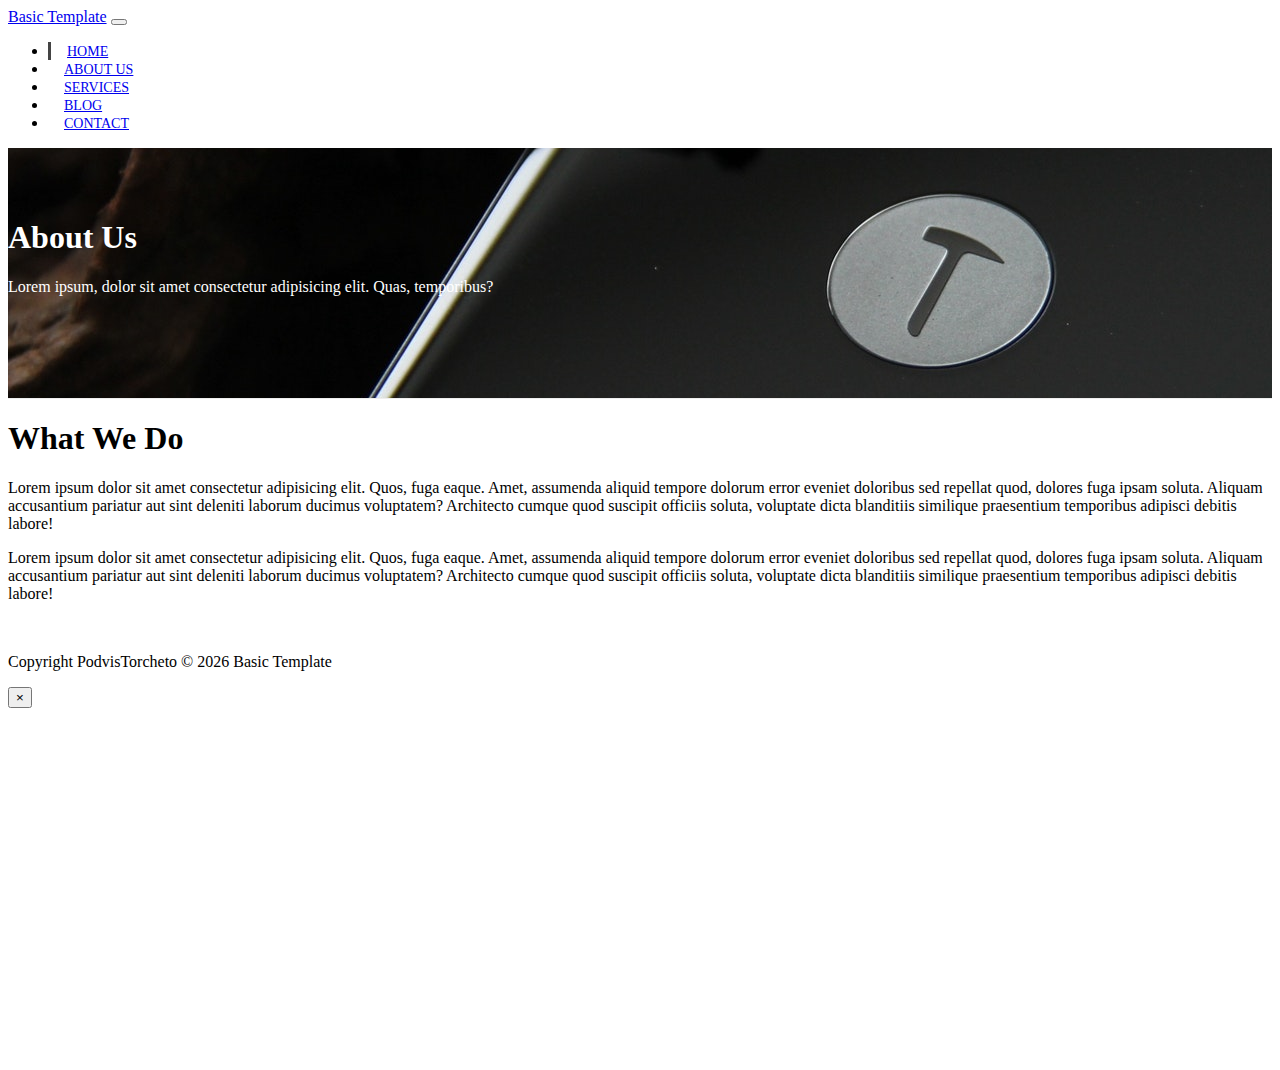
==== boilerplate/about.html @ 7573b1e4 "08-About Section and Page Header Wired Up" ====
<!DOCTYPE html>
<html lang="en">
<head>
  <meta charset="UTF-8">
  <meta name="viewport" content="width=device-width, initial-scale=1.0">
  <meta http-equiv="X-UA-Compatible" content="ie=edge">
  <link rel="stylesheet" href="https://use.fontawesome.com/releases/v5.0.13/css/all.css" integrity="sha384-DNOHZ68U8hZfKXOrtjWvjxusGo9WQnrNx2sqG0tfsghAvtVlRW3tvkXWZh58N9jp"
    crossorigin="anonymous">
  <link rel="stylesheet" href="https://stackpath.bootstrapcdn.com/bootstrap/4.1.1/css/bootstrap.min.css" integrity="sha384-WskhaSGFgHYWDcbwN70/dfYBj47jz9qbsMId/iRN3ewGhXQFZCSftd1LZCfmhktB"
    crossorigin="anonymous">
    <link rel="stylesheet" href="https://cdnjs.cloudflare.com/ajax/libs/slick-carousel/1.8.1/slick.css" integrity="sha512-wR4oNhLBHf7smjy0K4oqzdWumd+r5/+6QO/vDda76MW5iug4PT7v86FoEkySIJft3XA0Ae6axhIvHrqwm793Nw==" crossorigin="anonymous" />
    <link rel="stylesheet" href="https://cdnjs.cloudflare.com/ajax/libs/slick-carousel/1.8.1/slick-theme.css" integrity="sha512-6lLUdeQ5uheMFbWm3CP271l14RsX1xtx+J5x2yeIDkkiBpeVTNhTqijME7GgRKKi6hCqovwCoBTlRBEC20M8Mg==" crossorigin="anonymous" />
  <link rel="stylesheet" href="css/style.css">
  <title>Basic Template</title>
</head>

<body>

  <!-- NAVIGATION BAR -->
     <nav class="navbar navbar-expand-sm navbar-dark bg-dark">
    <div class="container">
      <a href="index.html" class="navbar-brand">Basic Template</a>
      <button class="navbar-toggler" data-toggle="collapse" data-target="#navbarCollapse">
        <span class="navbar-toggler-icon"></span>
      </button>
      <div class="collapse navbar-collapse" id="navbarCollapse">
        <ul class="navbar-nav ml-auto">
          <li class="nav-item active">
            <a href="index.html" class="nav-link">Home</a>
          </li>
          <li class="nav-item">
            <a href="about.html" class="nav-link">About Us</a>
          </li>
          <li class="nav-item">
            <a href="services.html" class="nav-link">Services</a>
          </li>
          <li class="nav-item">
            <a href="blog.html" class="nav-link">Blog</a>
          </li>
          <li class="nav-item">
            <a href="contact.html" class="nav-link">Contact</a>
          </li>
        </ul>
      </div>
    </div>
  </nav>

  <!-- PAGE HEADER -->
  <header id="page-header">
    <div class="container">
      <div class="row">
        <div class="col-md-6 m-auto text-center">
          <h1>About Us</h1>
          <p>Lorem ipsum, dolor sit amet consectetur adipisicing elit. Quas, temporibus?</p>
        </div>
      </div>
    </div>
  </header>

  <!-- ABOUT SECTION -->
  <section id="about" class="py-3">
    <div class="container">
      <div class="row">
        <div class="col-md-6">
          <h1>What We Do</h1>
          <p>Lorem ipsum dolor sit amet consectetur adipisicing elit. Quos, fuga eaque. Amet, assumenda aliquid tempore dolorum
            error eveniet doloribus sed repellat quod, dolores fuga ipsam soluta. Aliquam accusantium pariatur aut sint deleniti
            laborum ducimus voluptatem? Architecto cumque quod suscipit officiis soluta, voluptate dicta blanditiis similique
            praesentium temporibus adipisci debitis labore!</p>
          <p>Lorem ipsum dolor sit amet consectetur adipisicing elit. Quos, fuga eaque. Amet, assumenda aliquid tempore dolorum
            error eveniet doloribus sed repellat quod, dolores fuga ipsam soluta. Aliquam accusantium pariatur aut sint deleniti
            laborum ducimus voluptatem? Architecto cumque quod suscipit officiis soluta, voluptate dicta blanditiis similique
            praesentium temporibus adipisci debitis labore!</p>
        </div>
        <div class="col-md-6">
          <img src="https://source.unsplash.com/random/700x700/?technology" alt="" class="img-fluid rounded-circle d-none d-md-block about-img">
        </div>
      </div>
    </div>
  </section>

  <!-- FOOTER -->
  <footer id="main-footer" class="text-center p-4">
    <div class="container">
      <div class="row">
        <div class="col">
          <p>Copyright PodvisTorcheto &copy;
            <span id="year"></span> Basic Template</p>
        </div>
      </div>
    </div>
  </footer>

    <!-- VIDEO MODAL -->
  <div class="modal fade" id="videoModal">
    <div class="modal-dialog">
      <div class="modal-content">
        <div class="modal-body">
          <button class="close" data-dismiss="modal">
            <span>&times;</span>
          </button>
          <iframe src="" frameborder="0" height="350" width="100%" allowfullscreen></iframe>
        </div>
      </div>
    </div>
  </div>
  <script src="https://code.jquery.com/jquery-3.3.1.min.js" integrity="sha256-FgpCb/KJQlLNfOu91ta32o/NMZxltwRo8QtmkMRdAu8="
    crossorigin="anonymous"></script>
  <script src="https://cdnjs.cloudflare.com/ajax/libs/popper.js/1.14.3/umd/popper.min.js" integrity="sha384-ZMP7rVo3mIykV+2+9J3UJ46jBk0WLaUAdn689aCwoqbBJiSnjAK/l8WvCWPIPm49"
    crossorigin="anonymous"></script>
  <script src="https://stackpath.bootstrapcdn.com/bootstrap/4.1.1/js/bootstrap.min.js" integrity="sha384-smHYKdLADwkXOn1EmN1qk/HfnUcbVRZyYmZ4qpPea6sjB/pTJ0euyQp0Mk8ck+5T"
    crossorigin="anonymous"></script>
    <script src="https://cdnjs.cloudflare.com/ajax/libs/slick-carousel/1.8.1/slick.js" integrity="sha512-WNZwVebQjhSxEzwbettGuQgWxbpYdoLf7mH+25A7sfQbbxKeS5SQ9QBf97zOY4nOlwtksgDA/czSTmfj4DUEiQ==" crossorigin="anonymous"></script>
  <script>
    // Get the current year for the copyright
    $('#year').text(new Date().getFullYear());
    // Modify slider responsiveness
    $('.carousel').carousel({
      interval: 6000,
      pause: 'hover'
    });
  </script>
</body>

</html>
---- boilerplate/css/style.css ----
body {
  overflow-x: hidden;
}

.navbar .nav-link {
  font-size: 14px;
  text-transform: uppercase;
  padding-left: 1rem !important;
  padding-right: 1rem !important;
}

.navbar .nav-item.active {
  border-left: #444 3px solid;
}

.carousel-item {
  height: 450px;
}

.carousel-image-1 {
  background: url('../img/image1.jpg');
  background-size: cover;
}

.carousel-image-2 {
  background: url('../img/image2.jpg');
  background-size: cover;
}

.carousel-image-3 {
  background: url('../img/image3.jpg');
  background-size: cover;
}

#home-icons {
    background-color: #dad0d0;
}

#home-heading {
  position: relative;
  min-height: 200px;
  background: url('../img/lights.jpg');
  background-attachment: fixed;
  background-repeat: no-repeat;
  text-align: center;
  color: #fff;
}

.dark-overlay {
  position: absolute;
  top: 0;
  left: 0;
  width: 100%;
  height: 100%;
  background: rgba(0, 0, 0, 0.7);
}

#video-play {
  position: relative;
  min-height: 200px;
  background: url('../img/media.jpg');
  background-attachment: fixed;
  background-repeat: no-repeat;
  background-position: 0 -300px;
  text-align: center;
  color: #fff;
}

#video-play a {
  color: #fff;
}

.dark-overlay {
  position: absolute;
  top: 0;
  left: 0;
  width: 100%;
  height: 100%;
  background: rgba(0, 0, 0, 0.7);
}

#page-header {
  height: 200px;
  background: url('../img/image1.jpg');
  background-position: 0 -360px;
  background-attachment: fixed;
  color: #fff;
  border-bottom: 1px #eee solid;
  padding-top: 50px;
}

.about-img {
  margin-top: -50px;
}
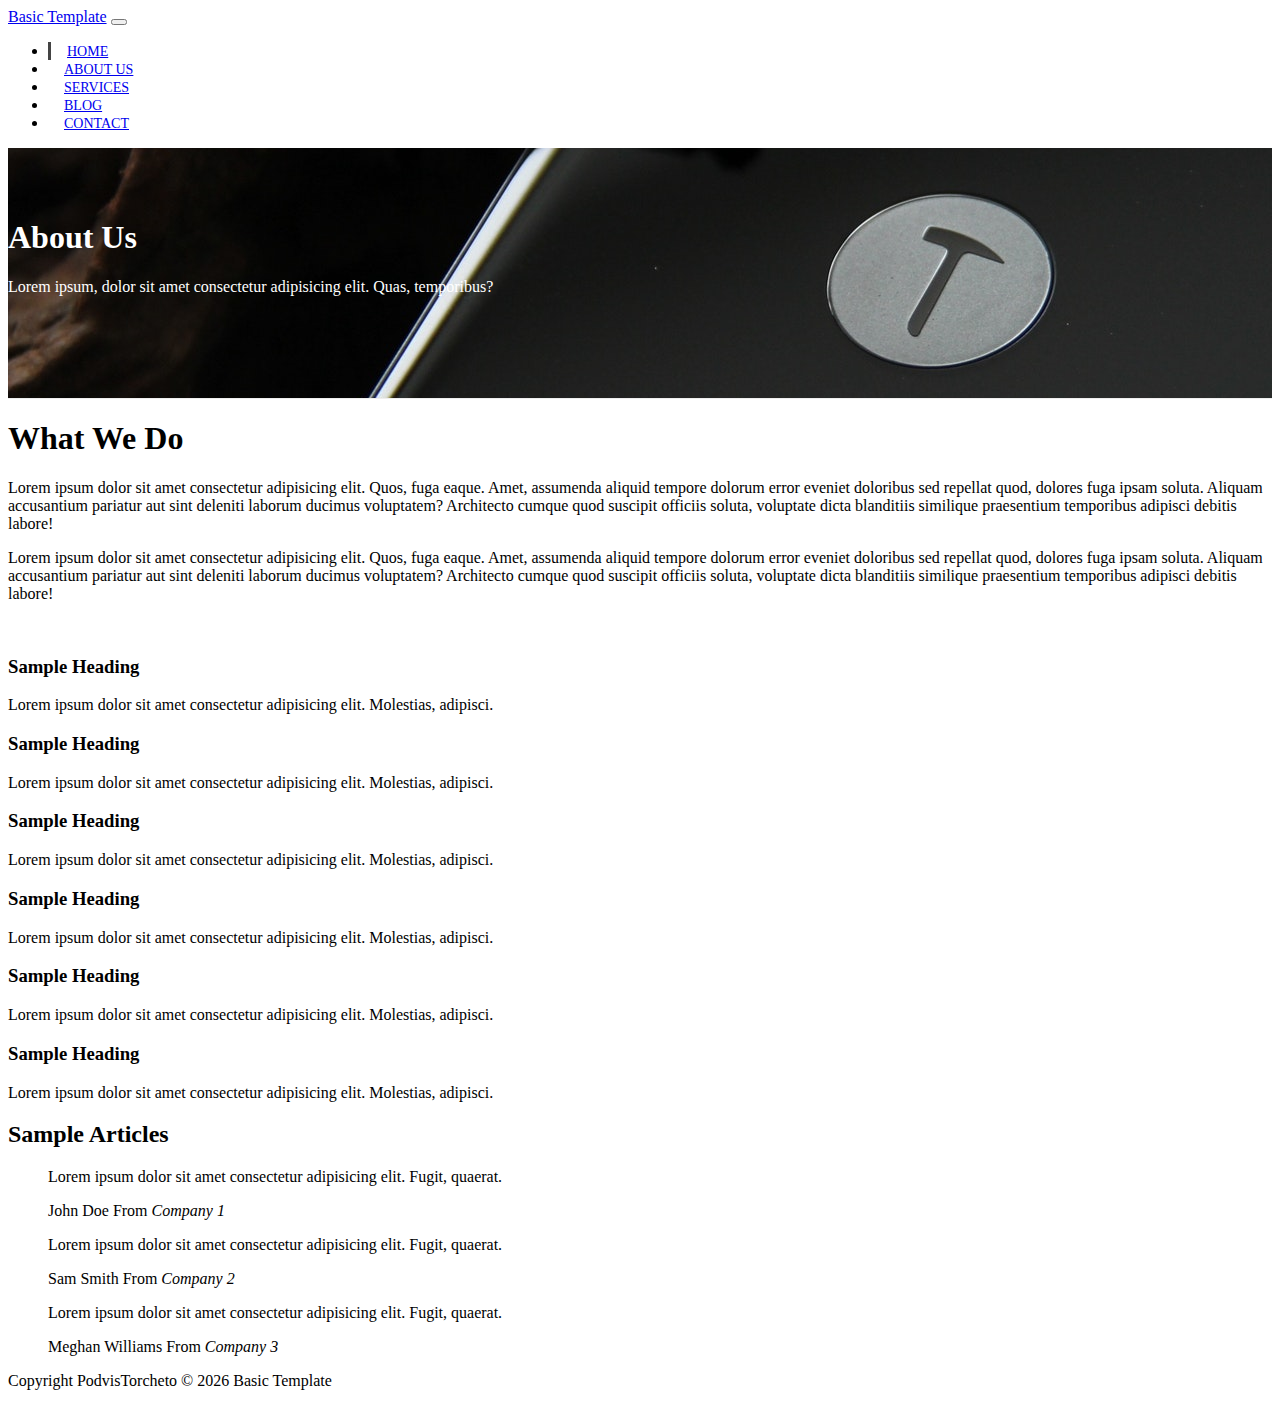
==== commit 8f0f5d3f: "09-Added Icon Boxes and Articles Slider" ====
--- a/boilerplate/about.html
+++ b/boilerplate/about.html
@@ -79,6 +79,114 @@
     </div>
   </section>
 
+   <!-- ICON BOXES -->
+  <section id="icon-boxes" class="p-5">
+    <div class="container">
+      <div class="row mb-4">
+        <div class="col-md-4">
+          <div class="card bg-danger text-white text-center">
+            <div class="card-body">
+              <i class="fas fa-building fa-3x"></i>
+              <h3>Sample Heading</h3>
+              Lorem ipsum dolor sit amet consectetur adipisicing elit. Molestias, adipisci.
+            </div>
+          </div>
+        </div>
+        <div class="col-md-4">
+          <div class="card bg-dark text-white text-center">
+            <div class="card-body">
+              <i class="fas fa-bullhorn fa-3x"></i>
+              <h3>Sample Heading</h3>
+              Lorem ipsum dolor sit amet consectetur adipisicing elit. Molestias, adipisci.
+            </div>
+          </div>
+        </div>
+        <div class="col-md-4">
+          <div class="card bg-danger text-white text-center">
+            <div class="card-body">
+              <i class="fas fa-comments fa-3x"></i>
+              <h3>Sample Heading</h3>
+              Lorem ipsum dolor sit amet consectetur adipisicing elit. Molestias, adipisci.
+            </div>
+          </div>
+        </div>
+      </div>
+
+      <div class="row mb-4">
+        <div class="col-md-4">
+          <div class="card bg-dark text-white text-center">
+            <div class="card-body">
+              <i class="fas fa-box fa-3x"></i>
+              <h3>Sample Heading</h3>
+              Lorem ipsum dolor sit amet consectetur adipisicing elit. Molestias, adipisci.
+            </div>
+          </div>
+        </div>
+        <div class="col-md-4">
+          <div class="card bg-danger text-white text-center">
+            <div class="card-body">
+              <i class="fas fa-credit-card fa-3x"></i>
+              <h3>Sample Heading</h3>
+              Lorem ipsum dolor sit amet consectetur adipisicing elit. Molestias, adipisci.
+            </div>
+          </div>
+        </div>
+        <div class="col-md-4">
+          <div class="card bg-dark text-white text-center">
+            <div class="card-body">
+              <i class="fas fa-coffee fa-3x"></i>
+              <h3>Sample Heading</h3>
+              Lorem ipsum dolor sit amet consectetur adipisicing elit. Molestias, adipisci.
+            </div>
+          </div>
+        </div>
+      </div>
+    </div>
+  </section>
+
+  <!-- TESTIMONIALS -->
+  <section id="testimonials" class="p-4 bg-dark text-white">
+    <div class="container">
+      <h2 class="text-center">Sample Articles</h2>
+      <div class="row text-center">
+        <div class="col">
+          <div class="slider">
+            <div>
+              <blockquote class="blockquote">
+                <p class="mb-0">
+                  Lorem ipsum dolor sit amet consectetur adipisicing elit. Fugit, quaerat.
+                </p>
+                <footer class="blockquote-footer">John Doe From
+                  <cite title="Company 1">Company 1</cite>
+                </footer>
+              </blockquote>
+            </div>
+            <div>
+              <blockquote class="blockquote">
+                <p class="mb-0">
+                  Lorem ipsum dolor sit amet consectetur adipisicing elit. Fugit, quaerat.
+                </p>
+                <footer class="blockquote-footer">Sam Smith From
+                  <cite title="Company 2">Company 2</cite>
+                </footer>
+              </blockquote>
+            </div>
+            <div>
+              <blockquote class="blockquote">
+                <p class="mb-0">
+                  Lorem ipsum dolor sit amet consectetur adipisicing elit. Fugit, quaerat.
+                </p>
+                <footer class="blockquote-footer">Meghan Williams From
+                  <cite title="Company 3">Company 3</cite>
+                </footer>
+              </blockquote>
+            </div>
+          </div>
+        </div>
+      </div>
+    </div>
+  </section>
+
   <!-- FOOTER -->
   <footer id="main-footer" class="text-center p-4">
     <div class="container">
@@ -91,19 +199,6 @@
     </div>
   </footer>
 
-    <!-- VIDEO MODAL -->
-  <div class="modal fade" id="videoModal">
-    <div class="modal-dialog">
-      <div class="modal-content">
-        <div class="modal-body">
-          <button class="close" data-dismiss="modal">
-            <span>&times;</span>
-          </button>
-          <iframe src="" frameborder="0" height="350" width="100%" allowfullscreen></iframe>
-        </div>
-      </div>
-    </div>
-  </div>
   <script src="https://code.jquery.com/jquery-3.3.1.min.js" integrity="sha256-FgpCb/KJQlLNfOu91ta32o/NMZxltwRo8QtmkMRdAu8="
     crossorigin="anonymous"></script>
   <script src="https://cdnjs.cloudflare.com/ajax/libs/popper.js/1.14.3/umd/popper.min.js" integrity="sha384-ZMP7rVo3mIykV+2+9J3UJ46jBk0WLaUAdn689aCwoqbBJiSnjAK/l8WvCWPIPm49"
@@ -119,6 +214,11 @@
       interval: 6000,
       pause: 'hover'
     });
+    $('.slider').slick({
+      infinite: true,
+      slideToShow: 1,
+      slideToScroll: 1
+    });
   </script>
 </body>
 
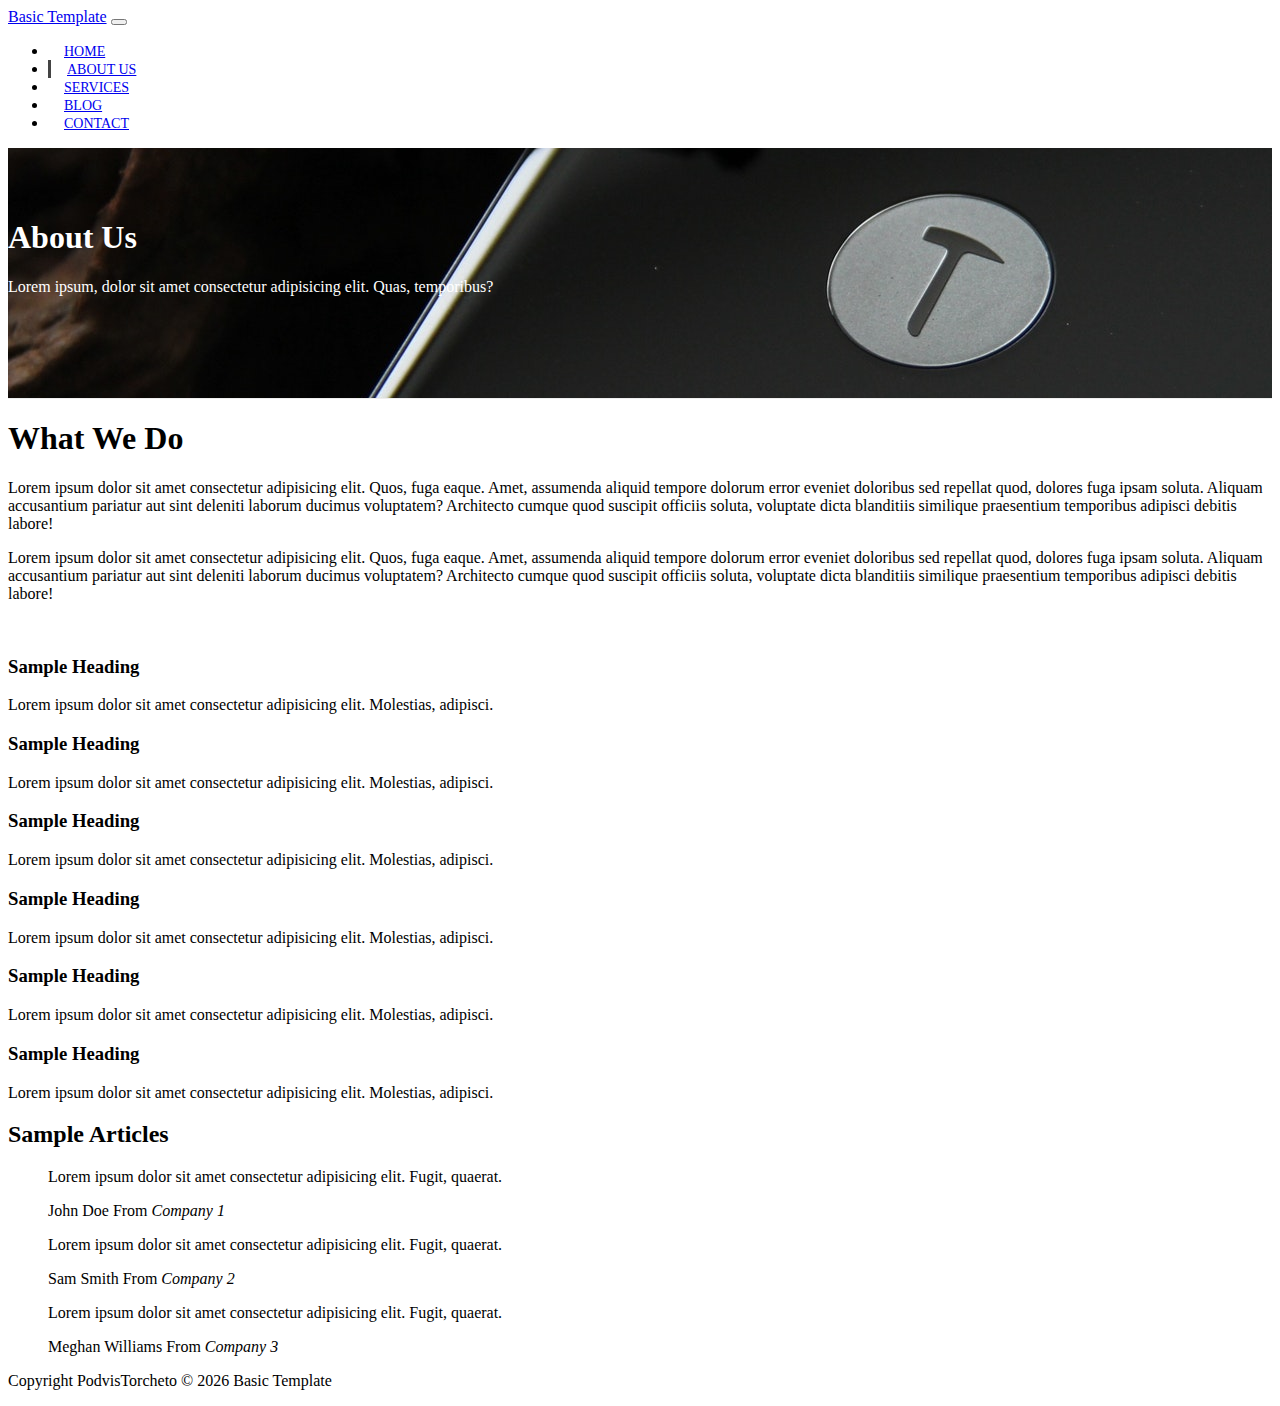
==== commit ce43b0f3: "10-Subscription page with FAQ Accordion" ====
--- a/boilerplate/about.html
+++ b/boilerplate/about.html
@@ -25,10 +25,10 @@
       </button>
       <div class="collapse navbar-collapse" id="navbarCollapse">
         <ul class="navbar-nav ml-auto">
+          <li class="nav-item">
+            <a href="index.html" class="nav-link">Home</a>
+          </li>
           <li class="nav-item active">
-            <a href="index.html" class="nav-link">Home</a>
-          </li>
-          <li class="nav-item">
             <a href="about.html" class="nav-link">About Us</a>
           </li>
           <li class="nav-item">
--- a/boilerplate/css/style.css
+++ b/boilerplate/css/style.css
@@ -92,3 +92,17 @@
 .about-img {
   margin-top: -50px;
 }
+
+#faq .card {
+  border: #444;
+}
+
+#faq a {
+  color: #fff;
+  text-decoration: none;
+}
+
+#faq .card-body,
+#faq .card-header {
+  background: #333;
+}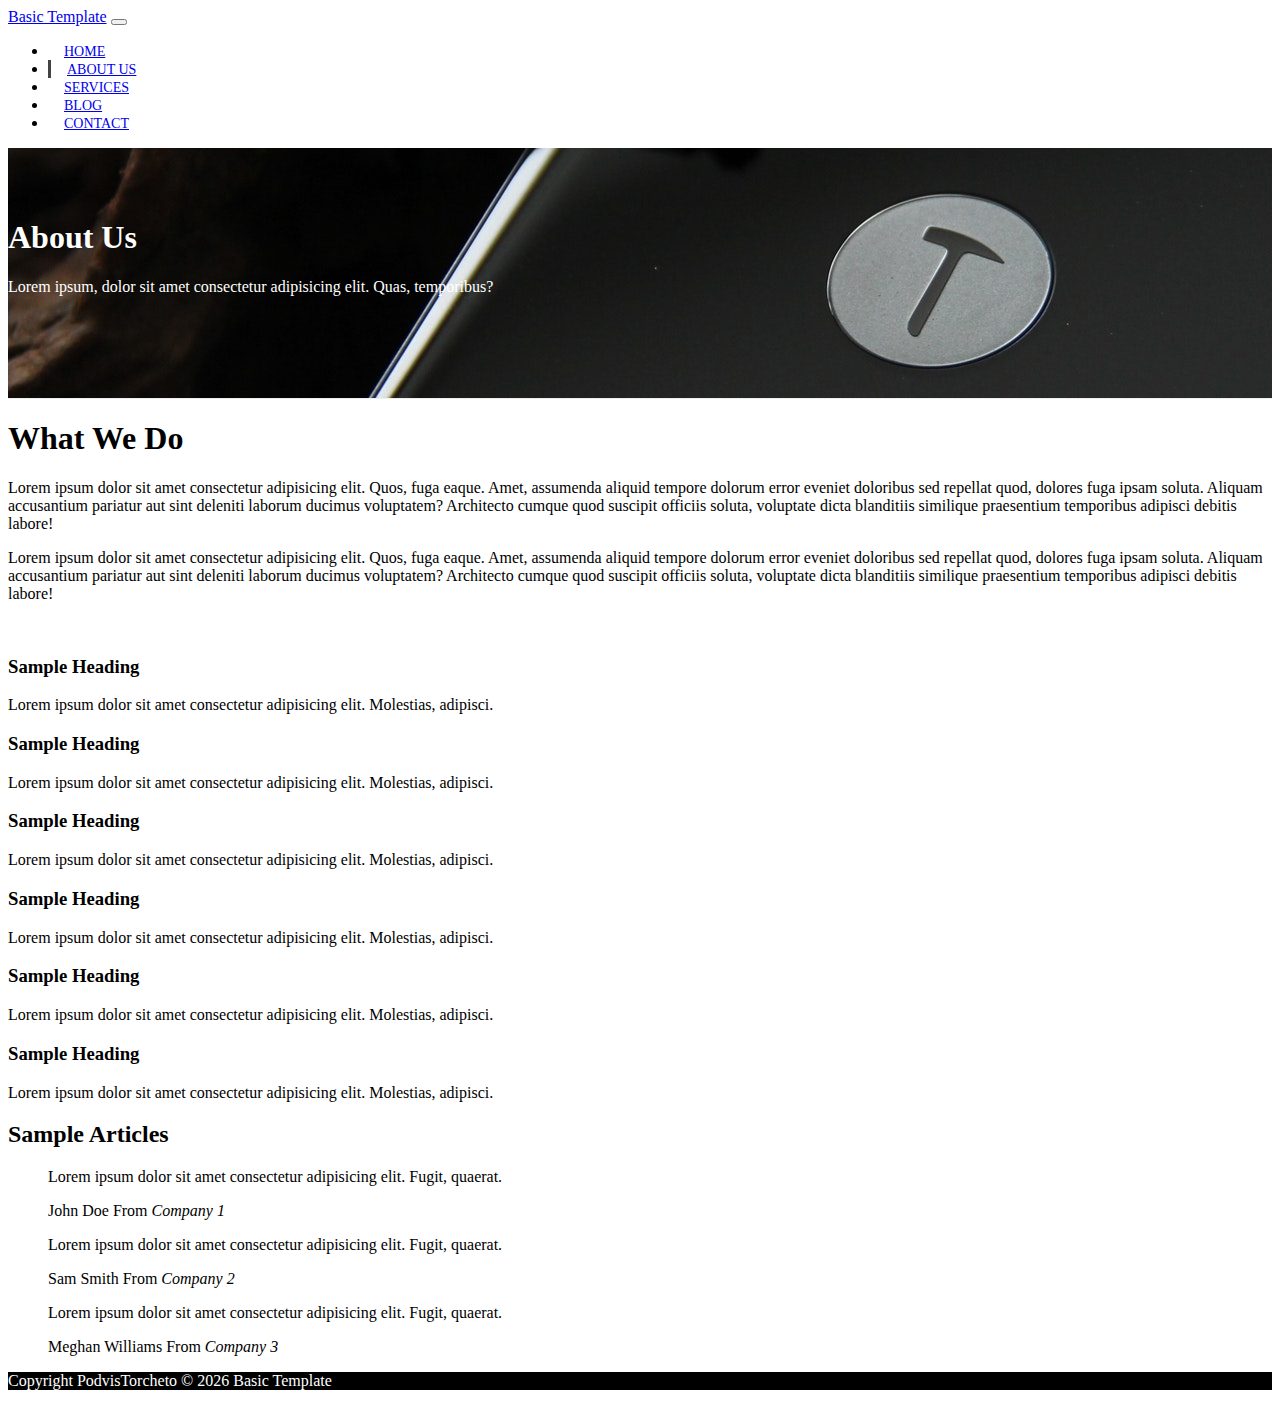
==== commit 49babf77: "13-Favicon added" ====
--- a/boilerplate/about.html
+++ b/boilerplate/about.html
@@ -11,6 +11,7 @@
     <link rel="stylesheet" href="https://cdnjs.cloudflare.com/ajax/libs/slick-carousel/1.8.1/slick.css" integrity="sha512-wR4oNhLBHf7smjy0K4oqzdWumd+r5/+6QO/vDda76MW5iug4PT7v86FoEkySIJft3XA0Ae6axhIvHrqwm793Nw==" crossorigin="anonymous" />
     <link rel="stylesheet" href="https://cdnjs.cloudflare.com/ajax/libs/slick-carousel/1.8.1/slick-theme.css" integrity="sha512-6lLUdeQ5uheMFbWm3CP271l14RsX1xtx+J5x2yeIDkkiBpeVTNhTqijME7GgRKKi6hCqovwCoBTlRBEC20M8Mg==" crossorigin="anonymous" />
   <link rel="stylesheet" href="css/style.css">
+  <link rel="shortcut icon" type="image/png" href="img/favicon.png">
   <title>Basic Template</title>
 </head>
 
--- a/boilerplate/css/style.css
+++ b/boilerplate/css/style.css
@@ -105,4 +105,9 @@
 #faq .card-body,
 #faq .card-header {
   background: #333;
+}
+
+#main-footer {
+  background: #000;
+  color: #fff;
 }